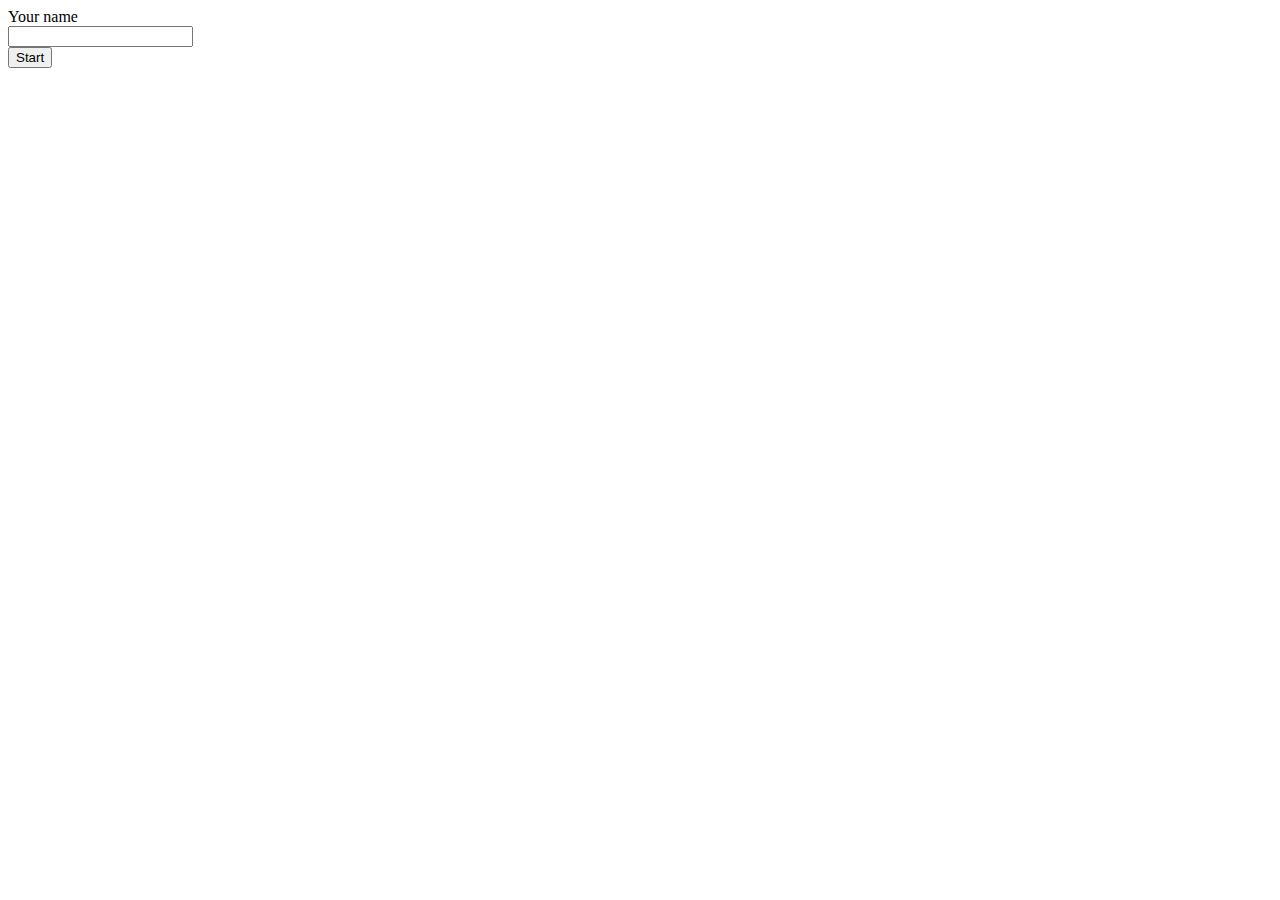
==== index.html @ 458f34c1 "Private todolist for firebase for realtime database" ====
<!DOCTYPE html>
<html>
  <head>
    <meta charset="utf-8">
    <meta name="viewport" content="width=device-width, initial-scale=1">
    <title>Ducument</title>
    <!-- CSS only -->
<link href="https://cdn.jsdelivr.net/npm/bootstrap@5.2.0-beta1/dist/css/bootstrap.min.css" rel="stylesheet" integrity="sha384-0evHe/X+R7YkIZDRvuzKMRqM+OrBnVFBL6DOitfPri4tjfHxaWutUpFmBp4vmVor" crossorigin="anonymous">

<!-- JavaScript Bundle with Popper -->
<script src="https://cdn.jsdelivr.net/npm/bootstrap@5.2.0-beta1/dist/js/bootstrap.bundle.min.js" integrity="sha384-pprn3073KE6tl6bjs2QrFaJGz5/SUsLqktiwsUTF55Jfv3qYSDhgCecCxMW52nD2" crossorigin="anonymous"></script>
  </head>
  <body>
      <div class="container">
        <div class="row  pt-5">
        <div class="col-lg-5 mx-auto ">
            <div class="ui form">
                <div class="text-center">
                <label> Your name</label>
                </div>
                <input type="text"  id="input" class="form-control"/>
                <div class="text-center pt-3 ">
                    <button class="btn btn-primary w-50" onclick="start()">Start</button>
                    </div>
            </div>
        </div>
        </div>
      </div>

  </body>
  
</html>
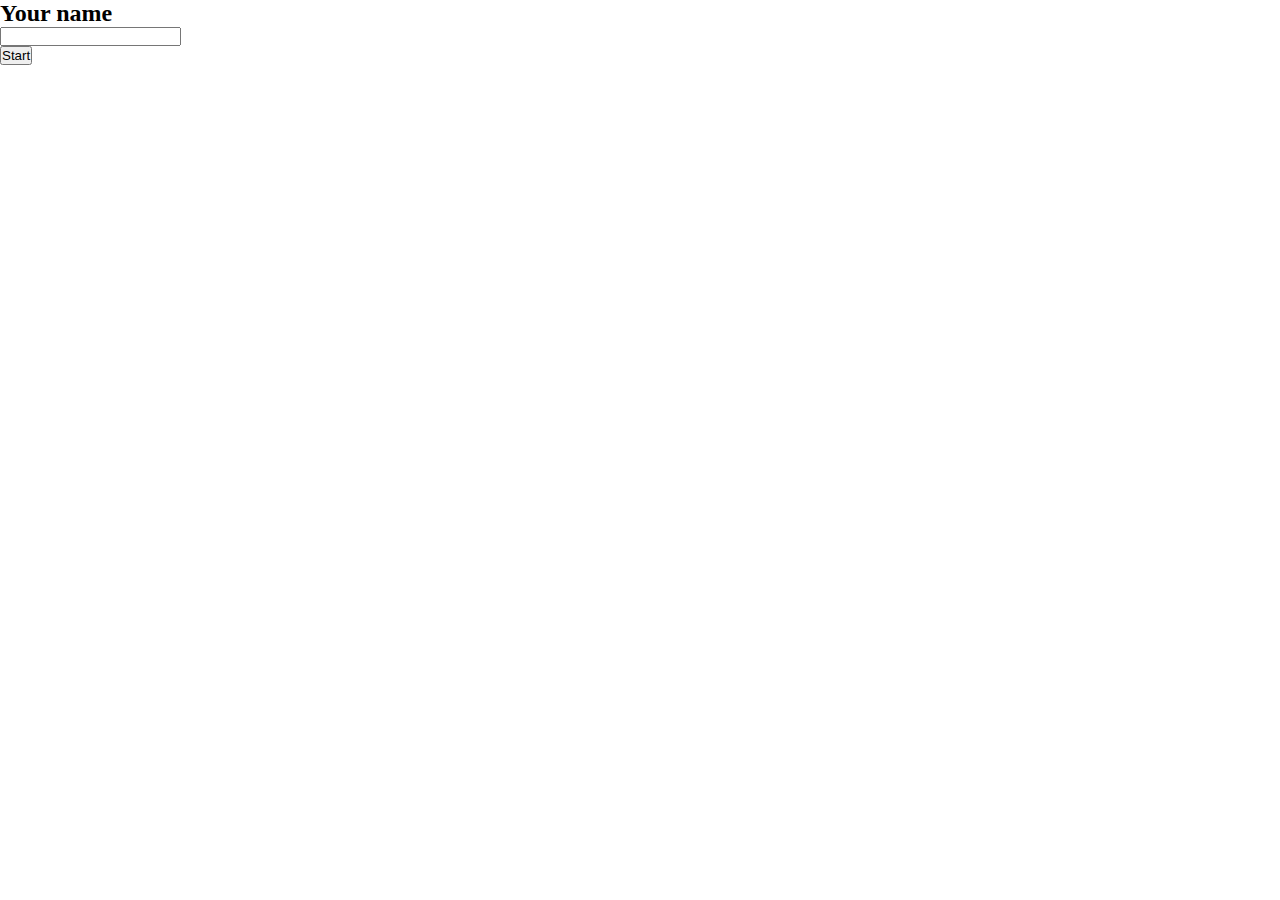
==== commit 169ffa86: "second commit" ====
--- a/index.html
+++ b/index.html
@@ -9,16 +9,31 @@
 
 <!-- JavaScript Bundle with Popper -->
 <script src="https://cdn.jsdelivr.net/npm/bootstrap@5.2.0-beta1/dist/js/bootstrap.bundle.min.js" integrity="sha384-pprn3073KE6tl6bjs2QrFaJGz5/SUsLqktiwsUTF55Jfv3qYSDhgCecCxMW52nD2" crossorigin="anonymous"></script>
+<style>
+*{
+    margin:0;
+    padding:0;
+    box-sizing:border-box;
+}
+body{
+    background-image:url(../image/image.jpg);
+    background-repeat:no-repeat;
+    background-size:cover;
+
+}
+
+</style>
   </head>
-  <body>
+  <body onload="bodyNa()">
       <div class="container">
         <div class="row  pt-5">
         <div class="col-lg-5 mx-auto ">
             <div class="ui form">
                 <div class="text-center">
-                <label> Your name</label>
+                <h2> Your name</h2>
+                <div id="error" style="color:red;"></div>
                 </div>
-                <input type="text"  id="input" class="form-control"/>
+                <input type="text"  onmouseover="freeTheInput()" id="input" class="form-control"/>
                 <div class="text-center pt-3 ">
                     <button class="btn btn-primary w-50" onclick="start()">Start</button>
                     </div>
@@ -28,5 +43,28 @@
       </div>
 
   </body>
-  
+  <script>
+      const start=()=>{
+
+        let inp= document.getElementById("input").value
+        if(inp==""){
+            document.getElementById("error").innerText="Enter your name"
+            return
+        }
+        localStorage.setItem("dbName",JSON.stringify(inp))
+        window.location.href="Dear.html"
+      }
+      const bodyNa=()=>{
+          if(localStorage.dbName !== null){
+            //   window.location.href="Dear.html"
+              return
+          }
+      }
+
+      const freeTheInput=()=>{
+        document.getElementById("error").innerText=""
+      }
+
+
+  </script>
 </html>
